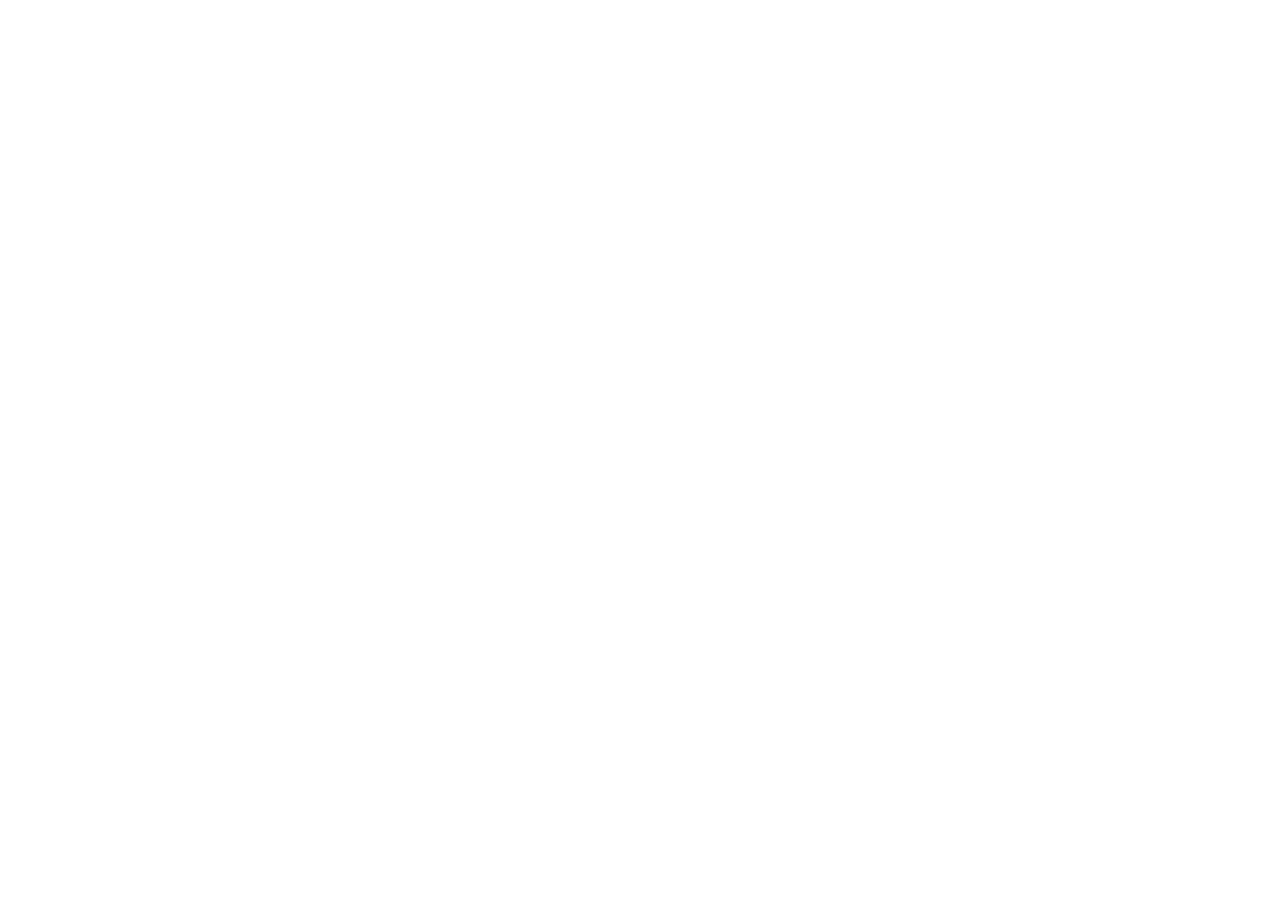
==== index.html @ 4b4a1ab2 "init: creat project cssbayan" ====
<!DOCTYPE html>
<html lang="en">
<head>
    <meta charset="UTF-8">
    <meta http-equiv="X-UA-Compatible" content="IE=edge">
    <meta name="viewport" content="width=device-width, initial-scale=1.0">
    <title>CSSBayan</title>
</head>
<body>

</body>
</html>
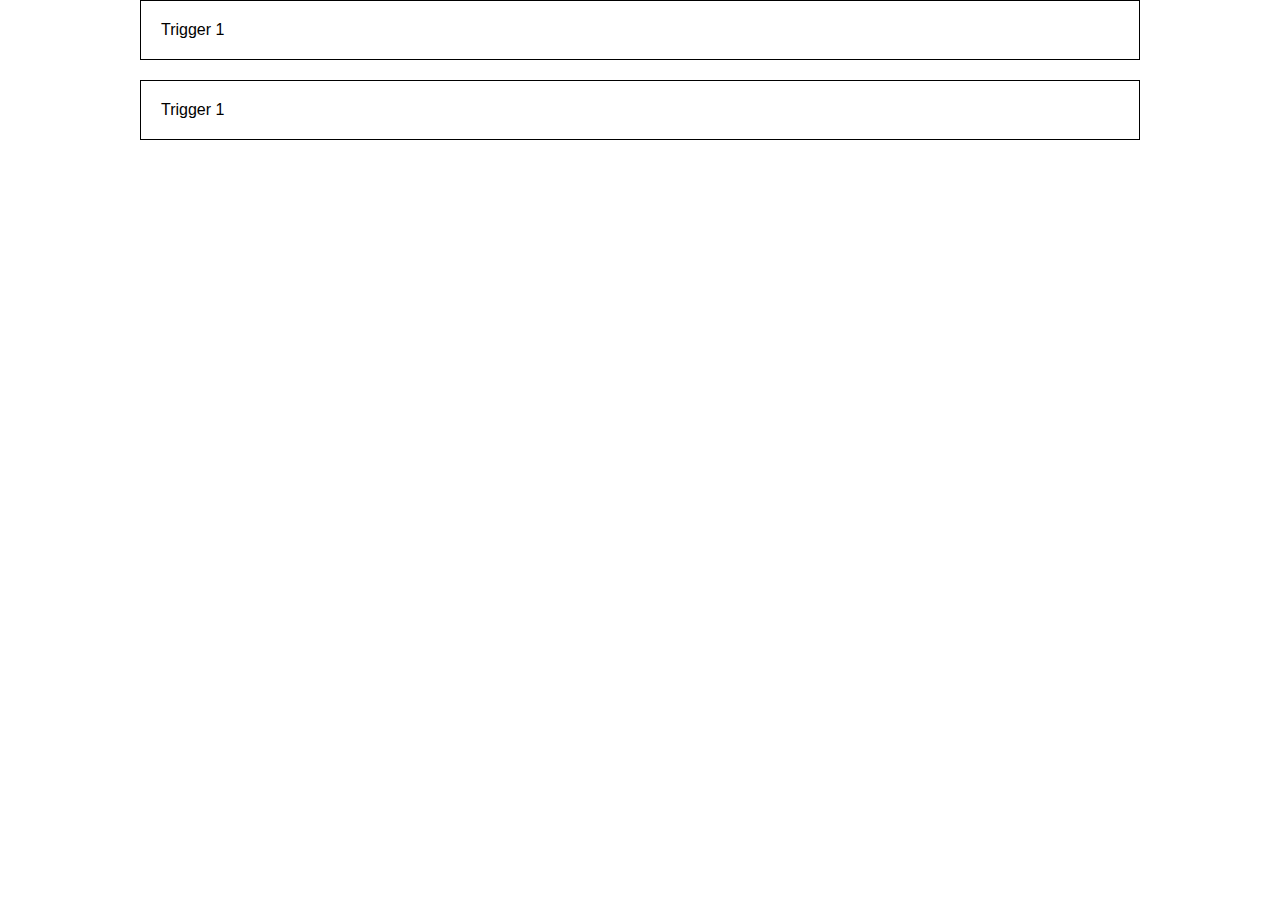
==== commit 1688ed58: "init: creat project cssbayan (Sun, Mar 12, 2023 07:14:10 PM)" ====
--- a/index.html
+++ b/index.html
@@ -5,8 +5,22 @@
     <meta http-equiv="X-UA-Compatible" content="IE=edge">
     <meta name="viewport" content="width=device-width, initial-scale=1.0">
     <title>CSSBayan</title>
+    <link rel="stylesheet" href="styles.css">
 </head>
 <body>
-
+    <div class="wrapper">
+        <div class="accordion">
+            <div class="accordion-item">
+                <input type="checkbox" class="accordion-item__input" for="accordion-1">
+                <label class="accordion-item__trigger" for="accordion-1">Trigger 1</label>
+                <div class="accordion-item__content">Content 1</div>
+            </div>
+            <div class="accordion-item">
+                <input type="checkbox" class="accordion-item__input" for="accordion-2">
+                <label class="accordion-item__trigger" for="accordion-2">Trigger 1</label>
+                <div class="accordion-item__content">Content 1</div>
+            </div>
+        </div>
+    </div>
 </body>
 </html>--- a/styles.css
+++ b/styles.css
@@ -0,0 +1,52 @@
+/* ---------------- Common -------------- */
+
+*,
+::before,
+::after {
+    box-sizing: border-box;
+    margin: 0;
+}
+
+body {
+    font-family: Arial, "Helvetica Neue", Helvetica, sans-serif;
+    padding: 0;
+}
+
+.wrapper {
+    max-width: 1000px;
+    margin: 0 auto;
+}
+
+/* ---------------- Accordion -------------- */
+
+.accordion {}
+.accordion-item {
+    position: relative;
+    margin-bottom: 20px;
+}
+.accordion-item__trigger {
+    display: block;
+    padding: 20px;
+    border: 1px solid black;
+}
+.accordion-item__content {
+    padding: 20px;
+    border: 1px solid black;
+    border-top: none;
+    display: none;
+}
+.accordion-item__input {
+    position: absolute;
+    width: 100%;
+    height: 100%;
+    top: 0;
+    left: 0;
+    opacity: 0;
+}
+
+.accordion-item__input:checked ~ .accordion-item__trigger {
+    background-color: #eee;
+}
+.accordion-item__input:checked ~ .accordion-item__content {
+    display: block;
+}